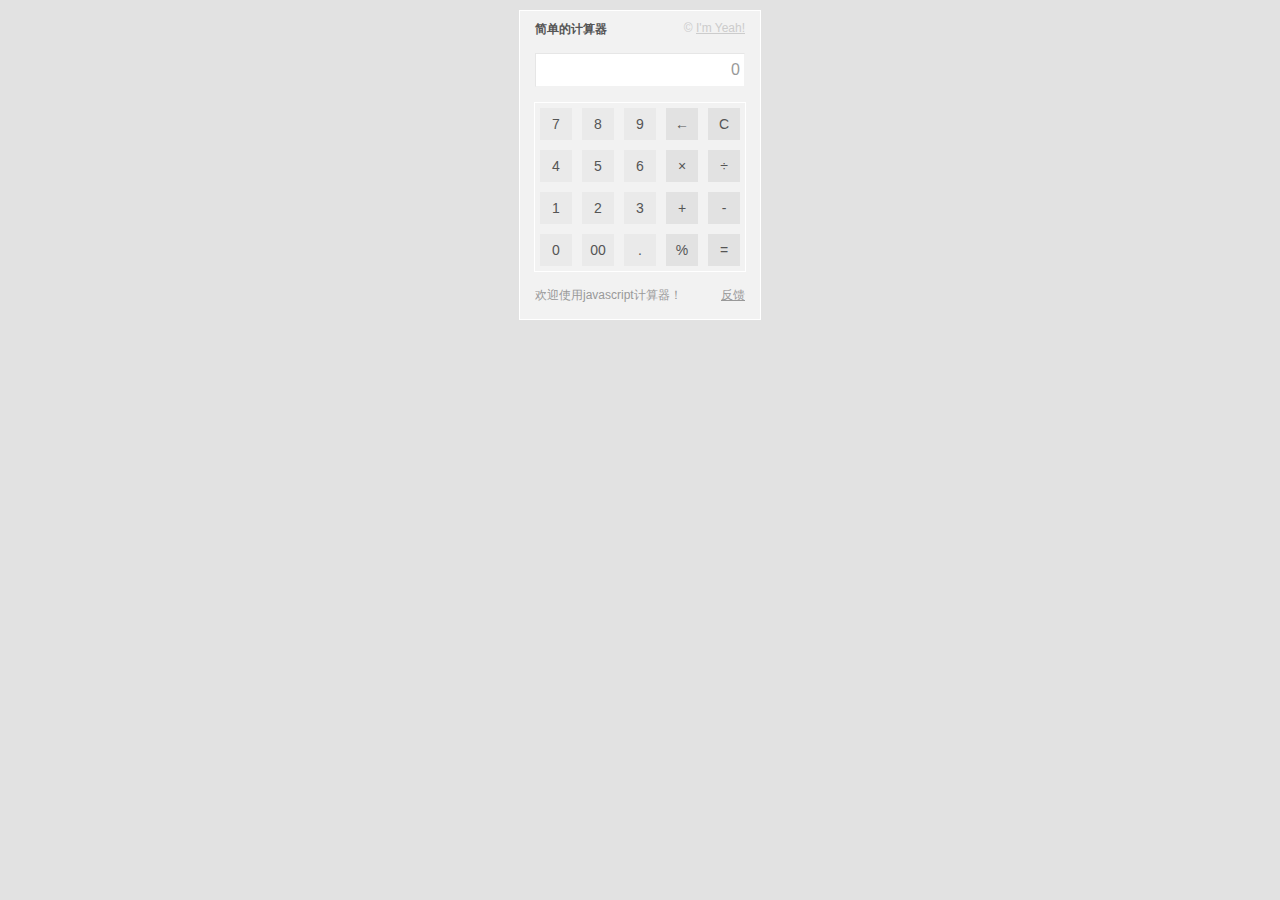
==== secondWED/index.html @ d84ddd4f "new" ====
<!DOCTYPE html PUBLIC "-//W3C//DTD XHTML 1.0 Transitional//EN" "http://www.w3.org/TR/xhtml1/DTD/xhtml1-transitional.dtd">
<html xmlns="http://www.w3.org/1999/xhtml">
<head>
	<meta http-equiv="Content-Type" content="text/html; charset=utf-8" />
	<title>写给新手：js表单操作（四） 简单计算器（二）</title>
	<link rel="stylesheet" href="css/style.css">
	<script src="js/javascript.js">
	</script>
</head>
<body>
	<div id="calculator">
		<div id="calcu-head"><span class="imyeah">© <a href="http://www.cnblogs.com/imyeah/" target="_blank">I'm Yeah!</a></span><h6>简单的计算器</h6></div>
		<form name="calculator" action="" method="get">
			<div id="calcu-screen">
				<input type="text" name="numScreen" class="screen" value="0" onfocus="this.blur();" />
			</div>
			<div id="calcu-btn">
				<ul> 
					<li onclick="command(7)">7</li>
					<li onclick="command(8)">8</li>
					<li onclick="command(9)">9</li>
					<li class="tool" onclick="del()">←</li>
					<li class="tool" onclick="clearscreen()">C</li>
					<li onclick="command(4)">4</li>
					<li onclick="command(5)">5</li>
					<li onclick="command(6)">6</li>
					<li class="tool" onclick="times()">×</li>
					<li class="tool" onclick="divide()">÷</li>
					<li onclick="command(1)">1</li>
					<li onclick="command(2)">2</li>
					<li onclick="command(3)">3</li>
					<li class="tool" onclick="plus()">+</li>
					<li class="tool" onclick="minus()">-</li>
					<li onclick="command(0)">0</li>
					<li onclick="dzero()">00</li>
					<li onclick="dot()">.</li>
					<li class="tool" onclick="persent()">%</li>
					<li class="tool" onclick="equal()">=</li>
				</ul>
			</div>
			<div id="calcu-foot">
				<span id="note"></span>
				<span class="welcome">欢迎使用javascript计算器！<a href="http://www.cnblogs.com/imyeah" target="_blank">反馈</a></span>
			</div>
		</form>
	</div>
</body>
</html>
---- secondWED/css/style.css ----
body {
font-size:12px;
font-family:Arial, Georgia, "Times New Roman", Times, serif;
color:#555;
text-align:center;
background-color:#e2e2e2;
}
h6{
margin:0;
font-size:12px;
}
#calculator {
width:240px;
height:auto;
overflow:hidden;
margin:10px auto;
border:#fff 1px solid;
padding-bottom:10px;
background-color:#f2f2f2;
}
#calculator div {
clear:both;
}
#calculator ul{
padding:0;
margin:5px 14px;
border:#fff 1px solid;
height:auto;
overflow:hidden
}
#calculator li{
list-style:none;
float:left;
width:32px;
height:32px;
margin:5px;
display:inline;
line-height:32px;
font-size:14px;
background-color:#eaeaea;
}
#calculator li.tool{
background-color:#e2e2e2;
}
#calculator li:hover{
background-color:#f9f9f9;
cursor:pointer;
}
#calculator li:active{
background-color:#fc0;
cursor:pointer;
}
#calculator li.tool:active{
background-color:#d8e8ff;
cursor:pointer;
}
#calcu-head {
text-align:left;
padding:10px 15px 5px;
}
span.imyeah {
float:right;
color:#ccc;
}
span.imyeah a{
color:#ccc;
}
.screen{
width:200px;
height:24px;
line-height:24px;
padding:4px;
border:#e6e6e6 1px solid;
border-bottom:#f2f2f2 1px solid;
border-right:#f2f2f2 1px solid;
margin:10px auto;
direction:ltr;
text-align:right;
font-size:16px;
color:#999;
}
#calcu-foot{
text-align:left;
padding:10px 15px 5px;
height:auto;
overflow:hidden;
}
span#note{
float:left;
width:210px;
height:auto;
overflow:hidden;
color:red;
}
span.welcome{
clear:both;
color:#999;
}
span.welcome a{
float:right;
color:#999;
}
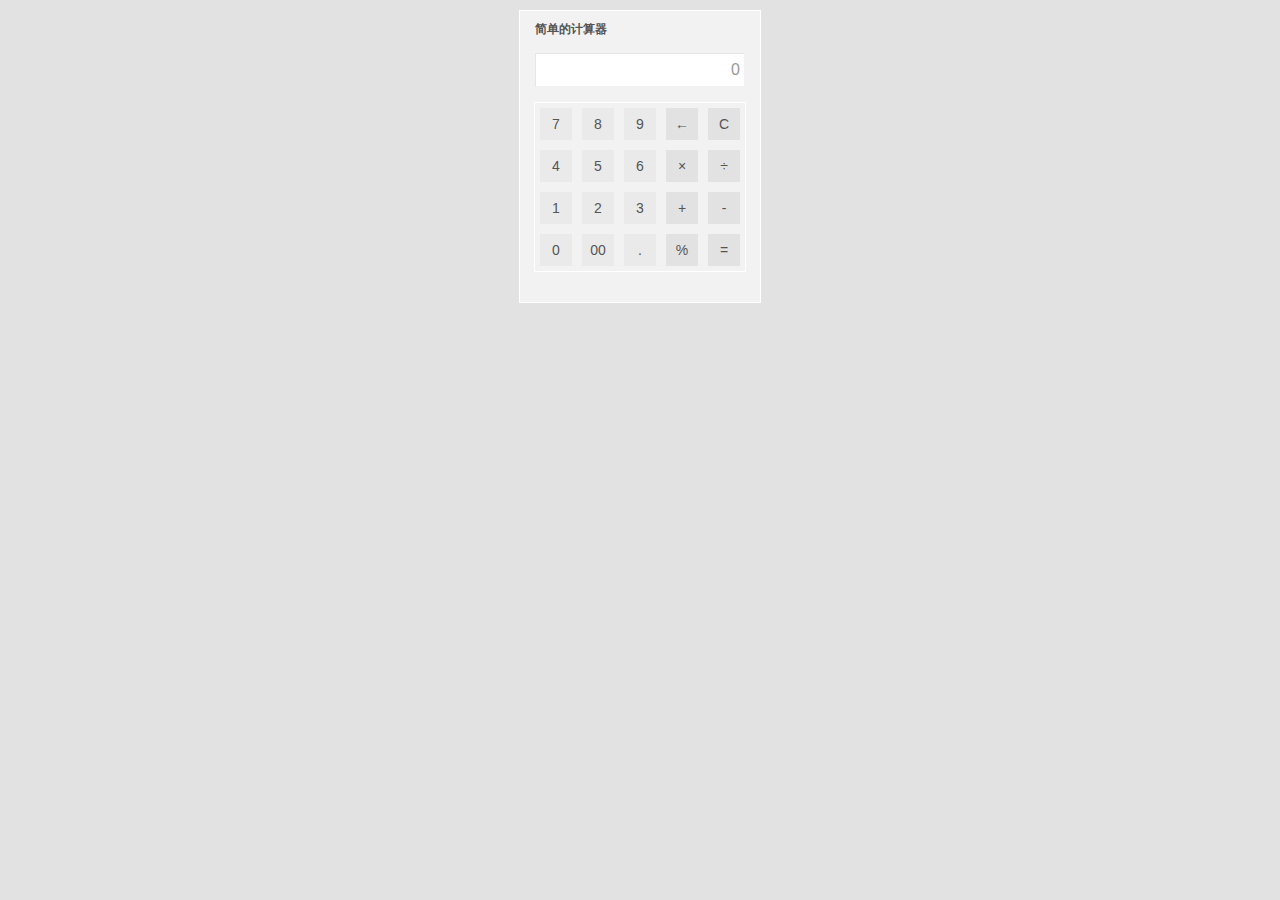
==== commit c6c77344: "new" ====
--- a/secondWED/index.html
+++ b/secondWED/index.html
@@ -9,7 +9,7 @@
 </head>
 <body>
 	<div id="calculator">
-		<div id="calcu-head"><span class="imyeah">© <a href="http://www.cnblogs.com/imyeah/" target="_blank">I'm Yeah!</a></span><h6>简单的计算器</h6></div>
+		<div id="calcu-head"><h6>简单的计算器</h6></div>
 		<form name="calculator" action="" method="get">
 			<div id="calcu-screen">
 				<input type="text" name="numScreen" class="screen" value="0" onfocus="this.blur();" />
@@ -40,7 +40,6 @@
 			</div>
 			<div id="calcu-foot">
 				<span id="note"></span>
-				<span class="welcome">欢迎使用javascript计算器！<a href="http://www.cnblogs.com/imyeah" target="_blank">反馈</a></span>
 			</div>
 		</form>
 	</div>
--- a/secondWED/css/style.css
+++ b/secondWED/css/style.css
@@ -58,13 +58,6 @@
 text-align:left;
 padding:10px 15px 5px;
 }
-span.imyeah {
-float:right;
-color:#ccc;
-}
-span.imyeah a{
-color:#ccc;
-}
 .screen{
 width:200px;
 height:24px;
@@ -92,11 +85,3 @@
 overflow:hidden;
 color:red;
 }
-span.welcome{
-clear:both;
-color:#999;
-}
-span.welcome a{
-float:right;
-color:#999;
-}